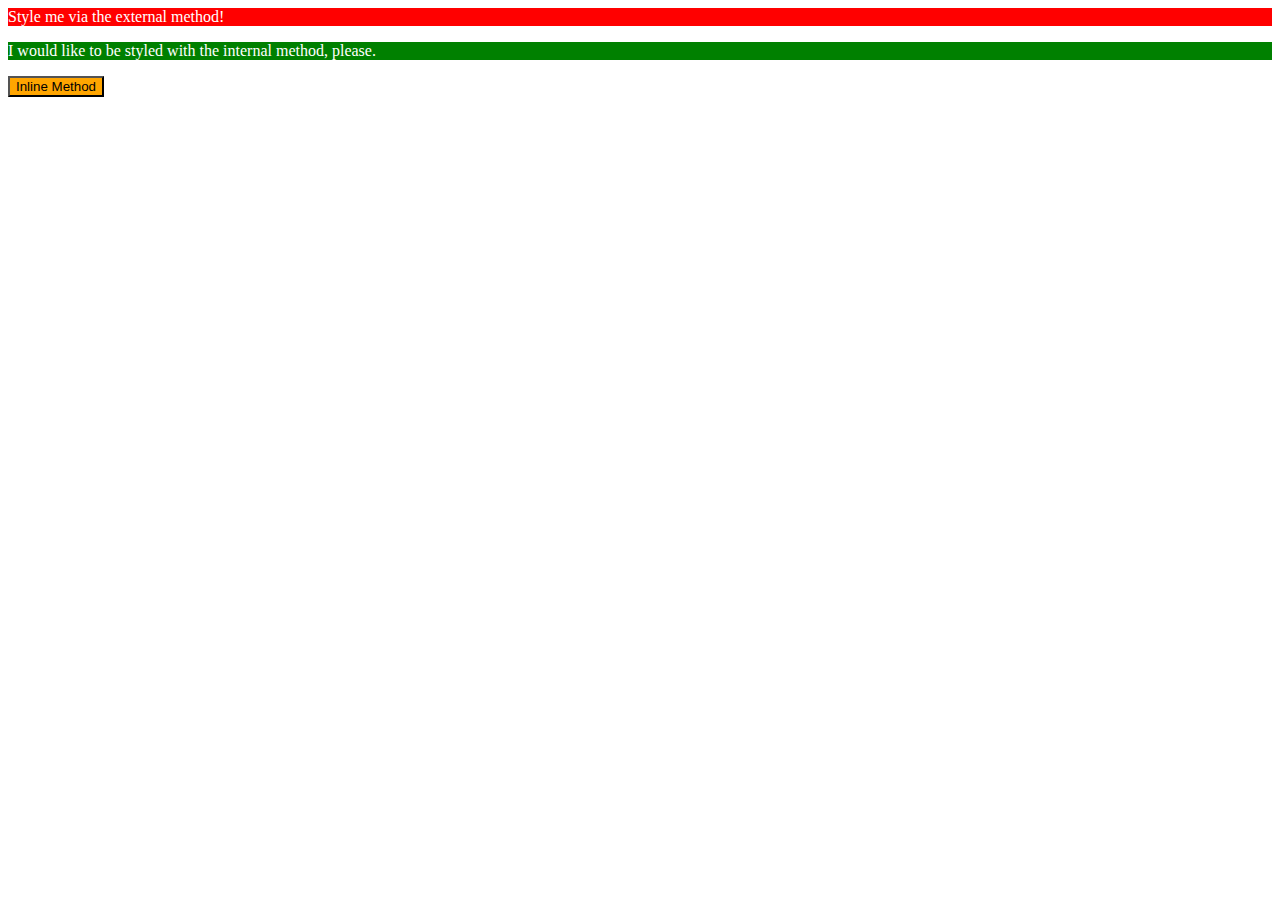
==== foundations/01-css-methods/index.html @ 47859565 "Add style per instructions" ====
<!DOCTYPE html>
<html lang="en">
  <head>
    <meta charset="UTF-8">
    <meta http-equiv="X-UA-Compatible" content="IE=edge">
    <meta name="viewport" content="width=device-width, initial-scale=1.0">
    <title>Methods for Adding CSS</title>
    <link rel="stylesheet" href="styles.css">
    <style>
      p {
        color: white;
        background-color: green;
      }
    </style>
  </head>
  <body>
    <div>Style me via the external method!</div>
    <p>I would like to be styled with the internal method, please.</p>
    <button style="color: black; background-color: orange">Inline Method</button>
  </body>
</html>
---- foundations/01-css-methods/styles.css ----
/* styles.css */

div {
    color: white;
    background-color: red;
}
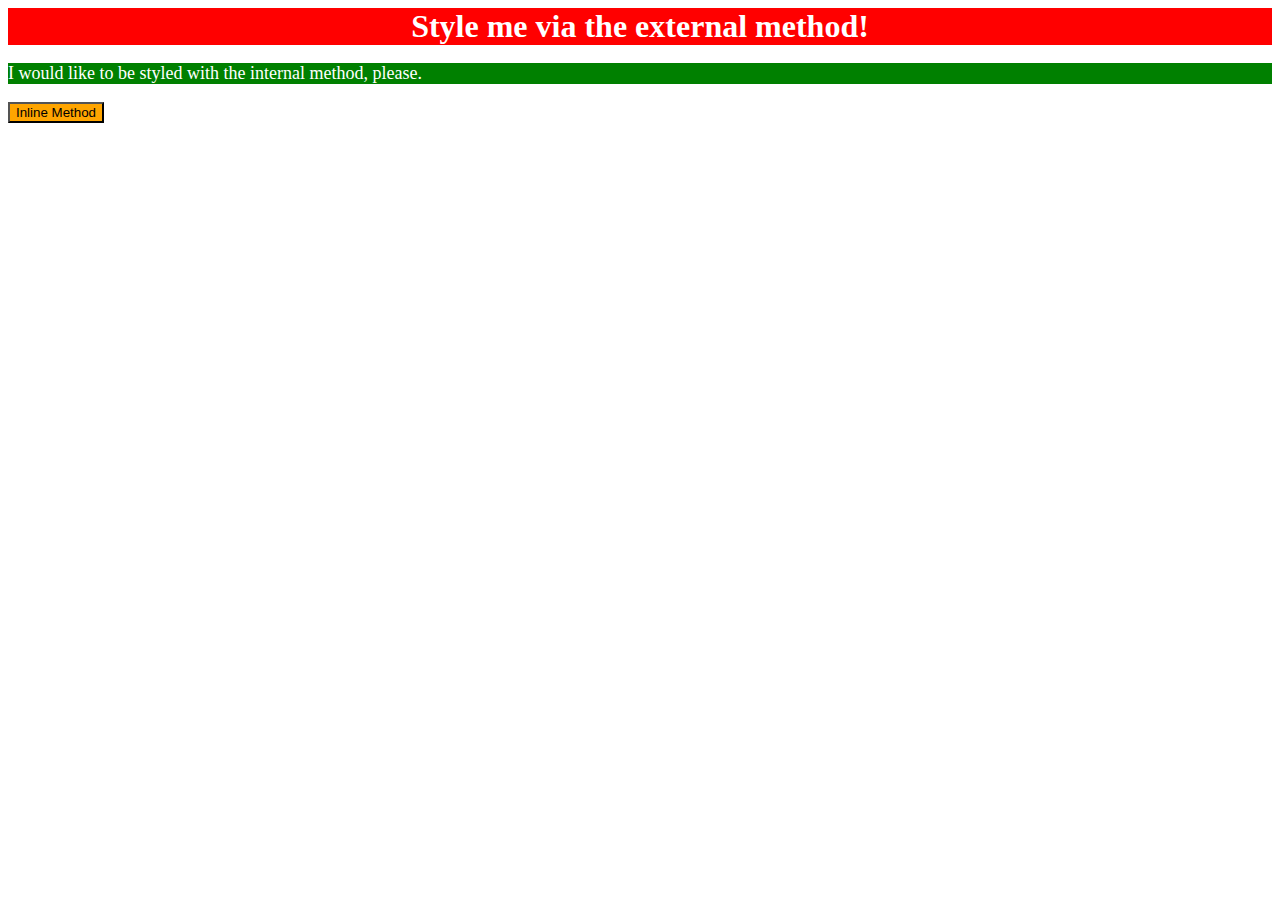
==== commit 3a9aed6b: "Add alignment and font size" ====
--- a/foundations/01-css-methods/index.html
+++ b/foundations/01-css-methods/index.html
@@ -10,12 +10,13 @@
       p {
         color: white;
         background-color: green;
+        font-size: 18px;
       }
     </style>
   </head>
   <body>
     <div>Style me via the external method!</div>
     <p>I would like to be styled with the internal method, please.</p>
-    <button style="color: black; background-color: orange">Inline Method</button>
+    <button style="color: black; background-color: orange"; font-size: 18px;>Inline Method</button>
   </body>
 </html>--- a/foundations/01-css-methods/styles.css
+++ b/foundations/01-css-methods/styles.css
@@ -3,4 +3,7 @@
 div {
     color: white;
     background-color: red;
+    font-size: 32px;
+    text-align: center;
+    font-weight: bold;
 }